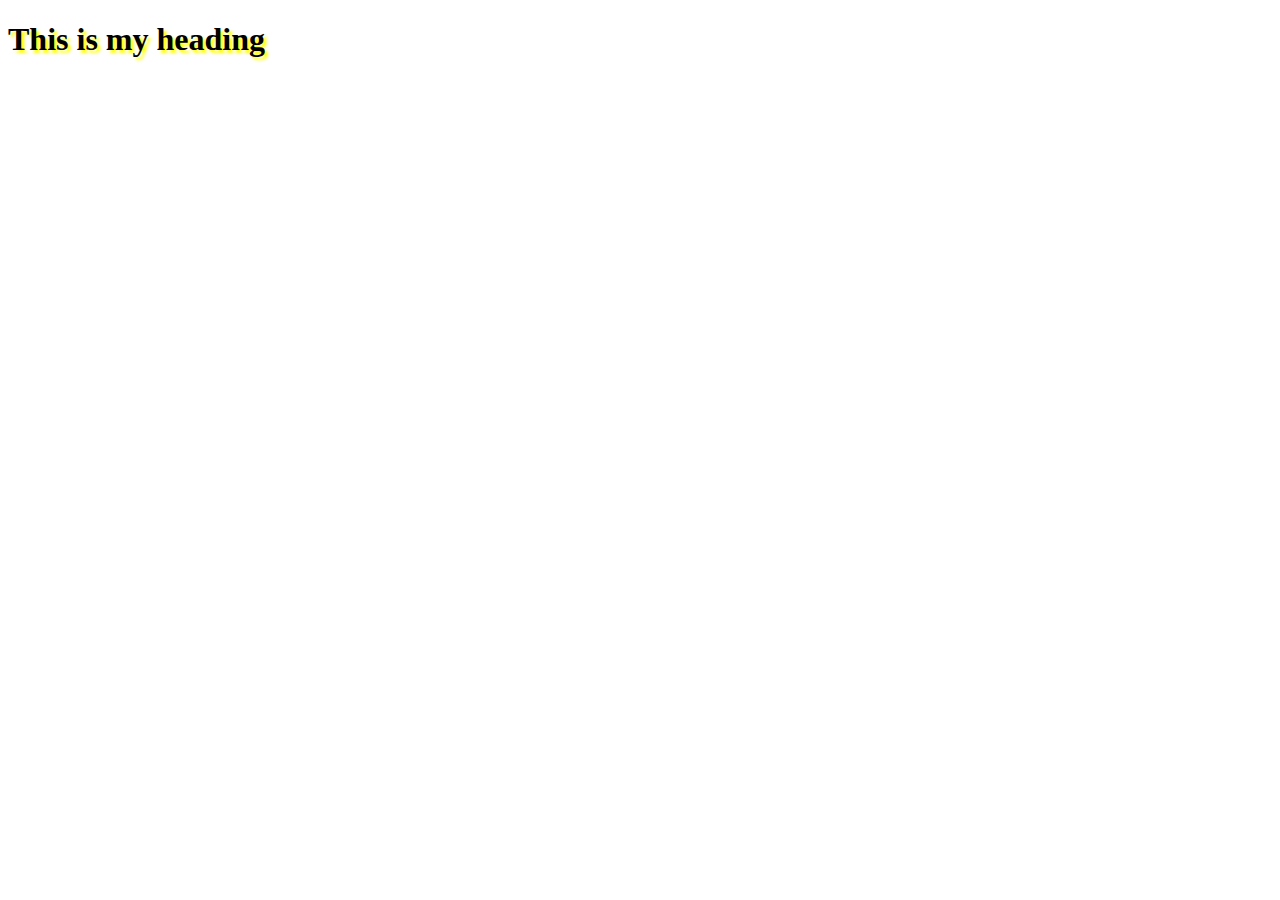
==== 08012024 CSS/shadows/index.html @ 0d56eed2 "08012024" ====
<!DOCTYPE html>
<html lang="en">
<head>
    <meta charset="UTF-8">
    <meta http-equiv="X-UA-Compatible" content="IE=edge">
    <meta name="viewport" content="width=device-width, initial-scale=1.0">
    <title>Document</title>
    <link rel="stylesheet" href="./styles.css">
</head>
<body>
  <h1>This is my heading</h1>  
</body>
</html>
---- 08012024 CSS/shadows/styles.css ----
h1{
    text-shadow: 3px 3px 3px   yellow;
    text-blu
}
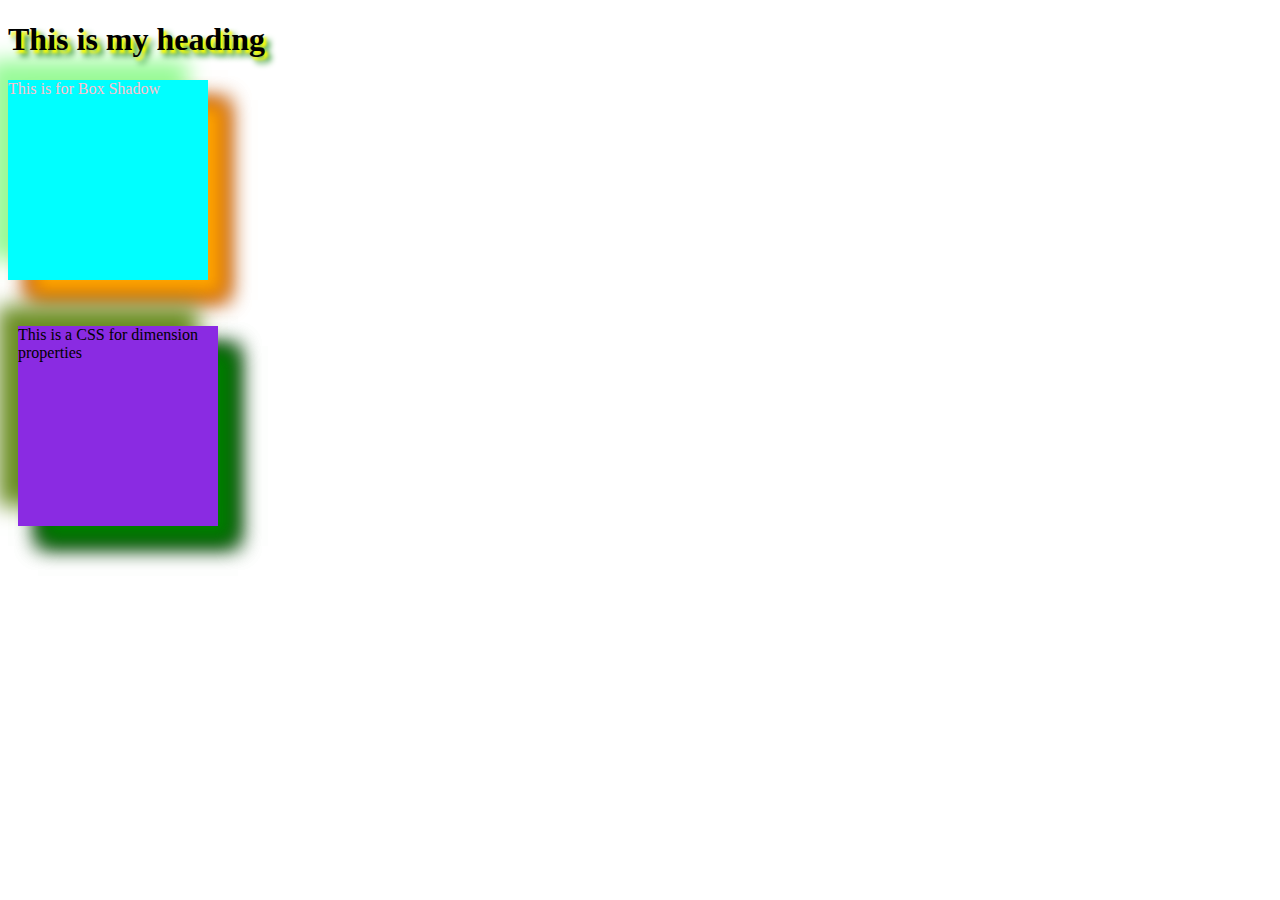
==== commit 0f8e55a3: "09012024" ====
--- a/08012024 CSS/shadows/index.html
+++ b/08012024 CSS/shadows/index.html
@@ -4,10 +4,12 @@
     <meta charset="UTF-8">
     <meta http-equiv="X-UA-Compatible" content="IE=edge">
     <meta name="viewport" content="width=device-width, initial-scale=1.0">
-    <title>Document</title>
+    <title>Shadows</title>
     <link rel="stylesheet" href="./styles.css">
 </head>
 <body>
   <h1>This is my heading</h1>  
+  <div class="box">This is for Box Shadow</div><br><br>
+  <div class="spread">This is a CSS for dimension properties </div>
 </body>
 </html>--- a/08012024 CSS/shadows/styles.css
+++ b/08012024 CSS/shadows/styles.css
@@ -1,4 +1,22 @@
 h1{
     text-shadow: 3px 3px 3px   yellow;
-    text-blu
+    text-shadow: 3px 3px 3px   yellow ,6px 6px 6px green;
+}
+.box{
+    box-shadow: 20px 20px 20px orange,-20px -20px 20px palegreen ,20px 20px 20px maroon;
+    width: 200px;
+    height: 200px;
+    color: pink;
+    background-color: aqua;
+}
+.spread{
+    width: 100px;
+    height: 100px;
+    min-height: 200px;
+    min-width: 200px;
+    max-height: 500px;
+    max-width: 500px;
+    margin: 10px;
+    background-color: blueviolet;
+    box-shadow:20px 20px  20px green, -20px -20px  20px olivedrab, 20px 20px 20px;
 }